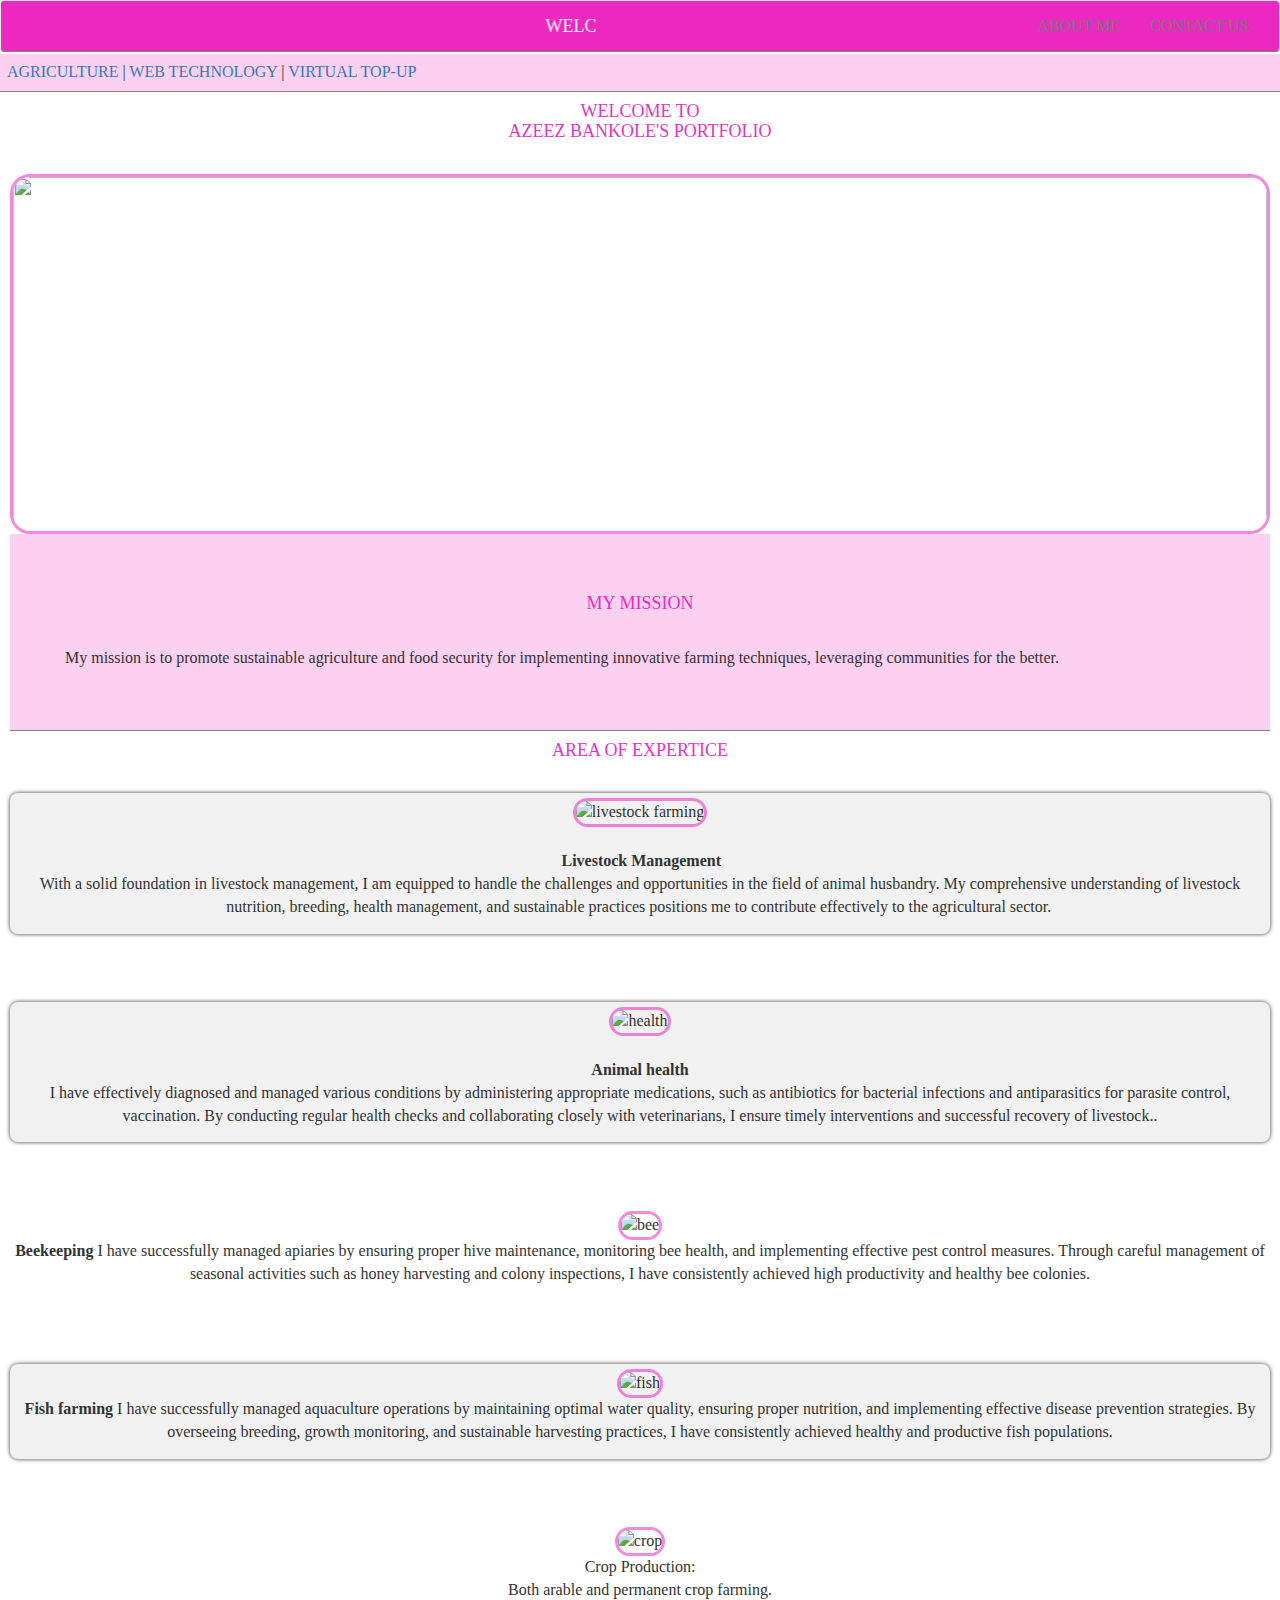
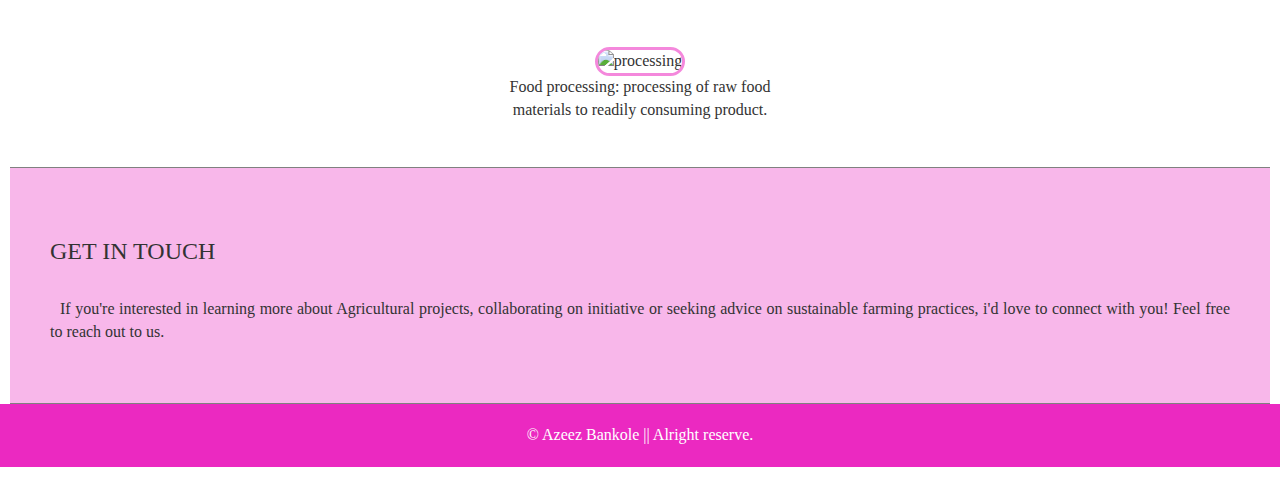
==== index.html @ cc264276 "Update index.html" ====
<!DOCTYPE html>
<html lang="en">
<head>
    <meta charset="UTF-8">
    <meta name="viewport" content="width=device-width, initial-scale=1.0">
    <title>portfolio</title>
    <link rel="stylesheet" href="https://maxcdn.bootstrapcdn.com/bootstrap/3.4.1/css/bootstrap.min.css">
<script src="https://ajax.googleapis.com/ajax/libs/jquery/3.7.1/jquery.min.js"></script>
<script src="https://maxcdn.bootstrapcdn.com/bootstrap/3.4.1/js/bootstrap.min.js"></script>
<link href="portfolio.css" rel="stylesheet">
    <script src="portfolio.js" defer></script>
</head>
<body>
        <nav class="navbar navbar-default">
            <div class="container-fluid">
            <div class="navbar-heading">
                <button type="button" class="navbar-toggle" data-toggle="collapse" data-target="#myid">
                    <span class="icon-bar"></span>
                    <span class="icon-bar"></span>
                    <span class="icon-bar"></span>
                </button>
                <a href="#" class="navbar-brand"><marquee>WELCOME TO MY PORTFOLIO WEBSITE WE RECOGNIZE YOUR VISIT</marquee></a>
            </div>
            <div class="collapse navbar-collapse" id="myid">
                <ul class="nav navbar-nav navbar-right">
                    <li><a href="https://azeezbank.github.io/portfolio/nav.html">ABOUT ME</a></li>
                    <!-- <li><a href="#">HOMEPAGE</a> </li>
                    <li><a href="Contact.html"> CONTACT US</a> </li>
                    <li> <a href="#"> SERVICES</a> </li>
                    <li> <a href="#"> TESTMONIA</a> </li> -->
                    <li><a href="Contact.html"> CONTACT US</a> </li>
                </ul>
            </div>
            </div>
        </nav>
        <nav>
            <ul class="me">
                <a href="./index.html">AGRICULTURE</a> |
                <a href="portfolioweb.html">WEB TECHNOLOGY</a> |
                <a href="portfoliovtu.html">VIRTUAL TOP-UP</a>
            </ul>
        </nav>
        <main>
           <!--<section class="homepage" id="Agriculture">-->
                <h4>WELCOME TO <br> AZEEZ BANKOLE'S PORTFOLIO</h4> <br>
         <div class="rotating">
             <img id="rotate" src="https://tunstelecom.com.ng/wp-content/uploads/2024/06/images-5.jpeg" />
         </div>
            <!--</section>-->
            <!--mission-->
            <section class="mission">
                <h4>MY MISSION</h4> <br>
                <p class="just">My mission  is to promote sustainable agriculture and food security for implementing innovative farming
                    techniques, leveraging communities for the better.
                </p>
            </section>
            <section>
                <h4>AREA OF EXPERTICE</h4> <br>

                <div class="image">
                <p> <img src="https://www.nvri.gov.ng/storage/image/page/1603056297-lid.jpg" style="width: 95%" alt="livestock farming"> <br> <br>
                <span style="margin:0 2.5px"> <b>Livestock Management</b><br> With a solid foundation in livestock management, I am equipped to handle the challenges and opportunities in the 
                    field of animal husbandry. My comprehensive understanding of livestock nutrition, breeding, health management, and sustainable 
                    practices positions me to contribute effectively to the agricultural sector.</span></p>
                </div>
                
                <br> <br> <br>
                <div class="image">
                 <p> <img src="https://www.tbsnews.net/sites/default/files/styles/very_big_3/public/images/2020/11/10/10-plastic-capsule-bottle-mockup_0.jpg" style="width:95%" alt="health"> <br> <br>
                <b>Animal health</b><br>
                 I have effectively diagnosed and managed various conditions by administering appropriate medications, such as antibiotics for bacterial infections 
                     and antiparasitics for parasite control, vaccination. By conducting regular health checks and collaborating closely with veterinarians, I ensure timely interventions and successful recovery of 
                     livestock.. </p> 
                </div>
                
                     <br> <br> <br>
                    <div class"image">
                <p> <img src="https://school.ceres.org.au/wp-content/uploads/2023/11/Backyard-Beekeeping-Basics_800x600-700x525.jpg" style="width: 95%" alt="bee"> <br>
                <b> Beekeeping</b> I have successfully managed apiaries by ensuring proper hive maintenance, monitoring bee health, and implementing effective pest control
                    measures. Through careful management of seasonal activities such as honey harvesting and colony inspections, I have consistently achieved high 
                    productivity and healthy bee colonies. </p> 
                    </div>
                
                <br> <br> <br>
                <div class="image">
                <p><img src="https://guardian.ng/wp-content/uploads/2019/05/06tvAfrican-catfish-974x549.jpg" style="width: 95%" alt="fish"> <br>
                <b>Fish farming</b> I have successfully managed aquaculture operations by maintaining optimal water quality, ensuring proper nutrition, and implementing 
                    effective disease prevention strategies. By overseeing breeding, growth monitoring, and sustainable harvesting practices, I have consistently 
                    achieved healthy and productive fish populations. </p>
                </div>
                
                <br> <br> <br>
                <img src="https://global.ariseplay.com/amg/www.thisdaylive.com/uploads/Agricultural.jpg" alt="crop" width="60%"> <br>
                <span>Crop Production:</span> <br>
                <span class="span">Both arable and permanent crop farming. </span> <br> <br> <br>
                <img src="https://www.credihealth.com/media/9j7t6i6bzdc8ihtzfco2cxbsdys2/front-view-assortment-vegetables-pickled-clear-glass-jars" alt="processing" width="60%"> <br>
                <span>Food processing: processing of raw food</span> <br>
                <span class="span">materials to readily consuming product.</span> <br> <br> <br>
            </section>
            <section class="intouch">
                <h3>GET IN TOUCH</h3> <br>
                <p class="just"> If you're interested in learning more about Agricultural projects, collaborating on initiative or seeking advice on sustainable farming practices, i'd love to connect with you! 
                    Feel free to reach out to us.
                </p>
            </section>
        </main>
           <foter>
                <p style="background-color: rgba(233, 18, 186, 0.9); color: white; padding: 20px; text-align: center" >© Azeez Bankole || Alright reserve.</p>
           </foter>
</body>
</html>
---- portfolio.css ----
.navbar {background-color: rgba(233, 18, 186, 0.9); border-bottom: 1px solid grey;}
marquee {color:#ffffff}
nav {background-color: rgba(233, 18, 186, 0.2);}
.me {margin-top: -18px; padding: 7px; border-bottom: 1px solid grey;}
main {margin: 0 10px; text-align: center}
.homepage {padding: 60px 40px; background-color: rgba(233, 18, 186, 0.2);}
.mission {background-color: rgba(233, 18, 186, 0.2); padding: 50px 45px;}
body {font-family: Arial sans-serif; font-size: medium;}
img {border-radius: 20px; border: 3px solid rgba(233, 18, 186, 0.5) }
section {border-bottom: 1px solid grey;}
.image {position: relative; padding: 5px; width: 100%; border: rgba(233, 18, 186, 0.1); border-radius: 8px; background-color: #f1f1f1; box-shadow: 0px 0px 4px}
.image:hover {animation-name: image; animation-duration: 3s;}
span {width: 100%}
.intouch {background-color: rgba(233, 18, 186, 0.3); padding: 50px 40px; text-align: justify;}
@keyframes image { from {margin-left: 100%;} to {margin-left: 0%;}}
.homepages {padding: 60px 40px; background-color: rgba(233, 18, 186, 0.2); text-align: justify;}
.form {text-align: left;}
.just {text-align: justify;text-indent: 10px;}
.input {border-radius: 8px;}
.expert {background-color: rgba(233, 18, 186, 0.1); padding: 50px;}
.experts {border: 2px solid; border-radius: 3%; padding: 5px;  font-size:large;}
h4 {color:rgba(233, 18, 186, 0.9)}
.skills {padding: 50px 0px; margin: 0px -30px;}
.grids {display: grid; grid-template-columns: auto auto auto; gap: 1%;}
.grid1 {grid-column: 1; grid-row: 1;}
.grid5 {grid-column: 3; grid-row: 1/span 2;}
.grid2 {grid-row: 1; grid-column: 2;}
.grid3 {grid-row: 2; grid-column: 1;}
.grid4 {grid-column: 2; grid-row: 2;}
.grid {margin: 0px 15px;}

/* rotating image */
#rotate {width: 100%; height: 40vh}
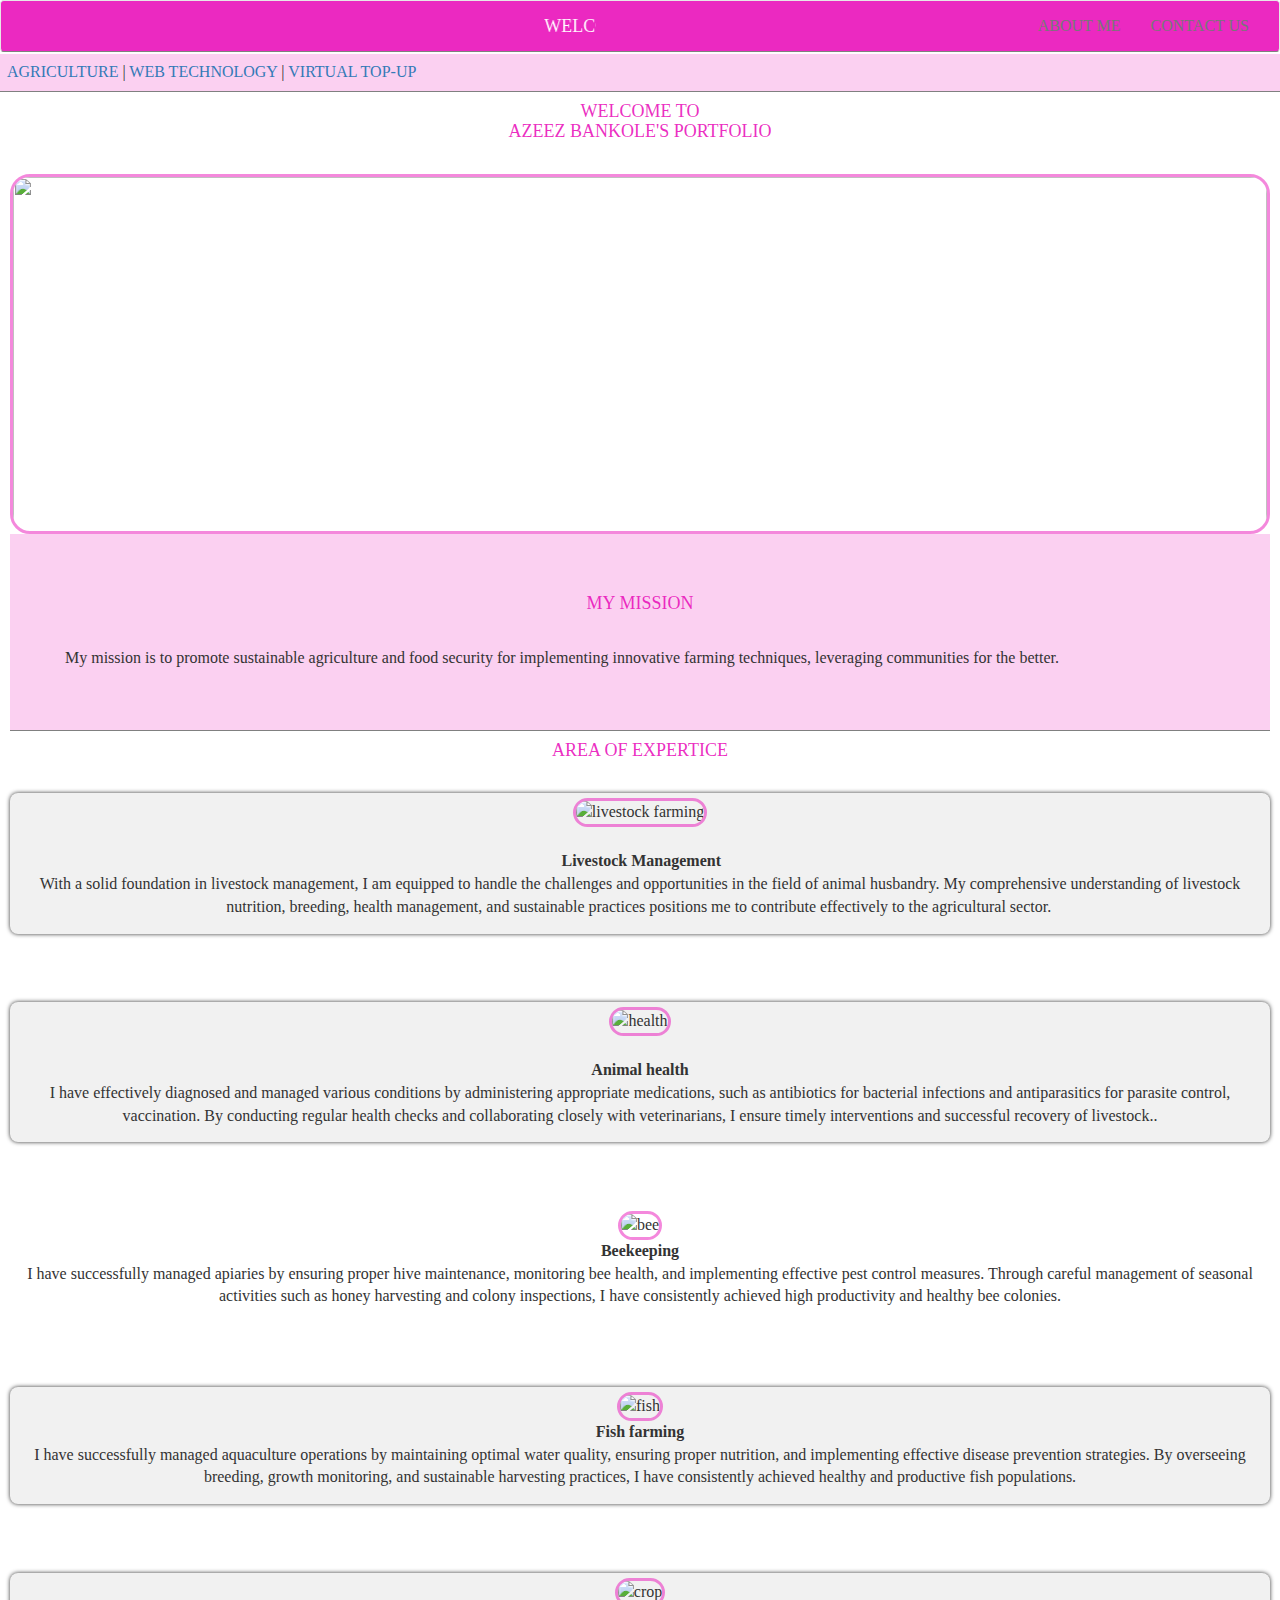
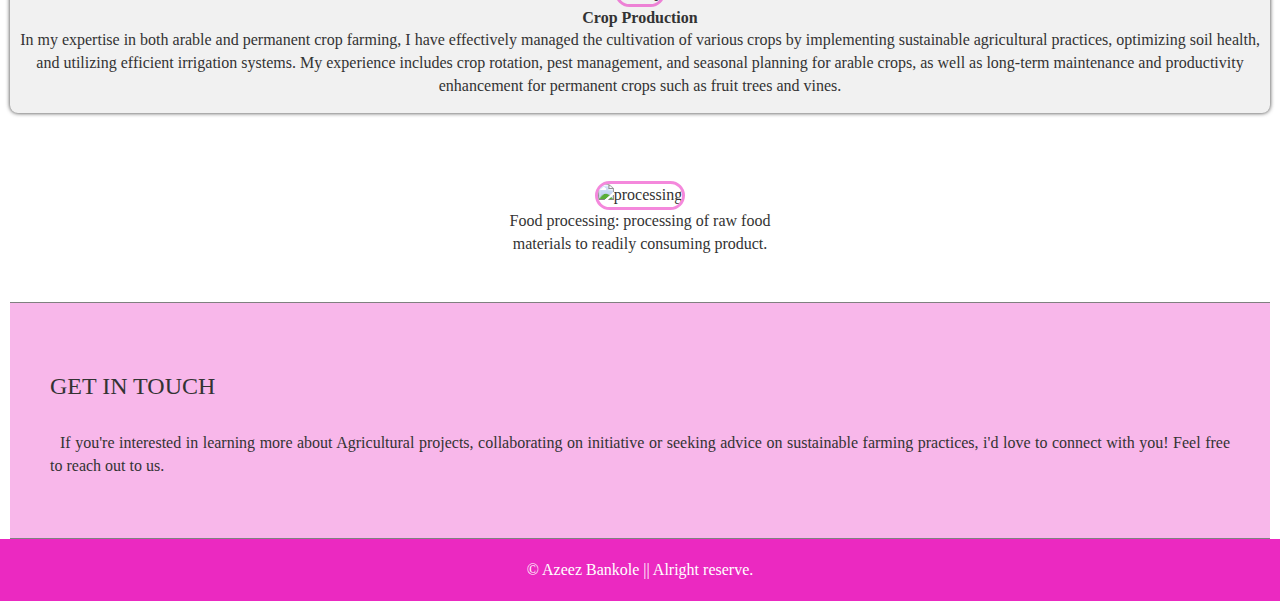
==== commit 46068679: "Update index.html" ====
--- a/index.html
+++ b/index.html
@@ -76,7 +76,7 @@
                      <br> <br> <br>
                     <div class"image">
                 <p> <img src="https://school.ceres.org.au/wp-content/uploads/2023/11/Backyard-Beekeeping-Basics_800x600-700x525.jpg" style="width: 95%" alt="bee"> <br>
-                <b> Beekeeping</b> I have successfully managed apiaries by ensuring proper hive maintenance, monitoring bee health, and implementing effective pest control
+                <b> Beekeeping</b> <br> I have successfully managed apiaries by ensuring proper hive maintenance, monitoring bee health, and implementing effective pest control
                     measures. Through careful management of seasonal activities such as honey harvesting and colony inspections, I have consistently achieved high 
                     productivity and healthy bee colonies. </p> 
                     </div>
@@ -84,15 +84,22 @@
                 <br> <br> <br>
                 <div class="image">
                 <p><img src="https://guardian.ng/wp-content/uploads/2019/05/06tvAfrican-catfish-974x549.jpg" style="width: 95%" alt="fish"> <br>
-                <b>Fish farming</b> I have successfully managed aquaculture operations by maintaining optimal water quality, ensuring proper nutrition, and implementing 
+                <b>Fish farming</b> <br> I have successfully managed aquaculture operations by maintaining optimal water quality, ensuring proper nutrition, and implementing 
                     effective disease prevention strategies. By overseeing breeding, growth monitoring, and sustainable harvesting practices, I have consistently 
                     achieved healthy and productive fish populations. </p>
                 </div>
                 
                 <br> <br> <br>
-                <img src="https://global.ariseplay.com/amg/www.thisdaylive.com/uploads/Agricultural.jpg" alt="crop" width="60%"> <br>
-                <span>Crop Production:</span> <br>
-                <span class="span">Both arable and permanent crop farming. </span> <br> <br> <br>
+                <div class="image">
+                <p> <img src="https://global.ariseplay.com/amg/www.thisdaylive.com/uploads/Agricultural.jpg" alt="crop" style="width: 95%"> <br>
+                <b>Crop Production</b> <br>
+                In my expertise in both arable and permanent crop farming, I have effectively managed the cultivation of various crops by implementing sustainable 
+                    agricultural practices, optimizing soil health, and utilizing efficient irrigation systems. My experience includes crop rotation, 
+                    pest management, and seasonal planning for arable crops, as well as long-term maintenance and productivity enhancement for permanent crops such as 
+                    fruit trees and vines. </p> 
+                </div>
+                
+                <br> <br> <br>
                 <img src="https://www.credihealth.com/media/9j7t6i6bzdc8ihtzfco2cxbsdys2/front-view-assortment-vegetables-pickled-clear-glass-jars" alt="processing" width="60%"> <br>
                 <span>Food processing: processing of raw food</span> <br>
                 <span class="span">materials to readily consuming product.</span> <br> <br> <br>
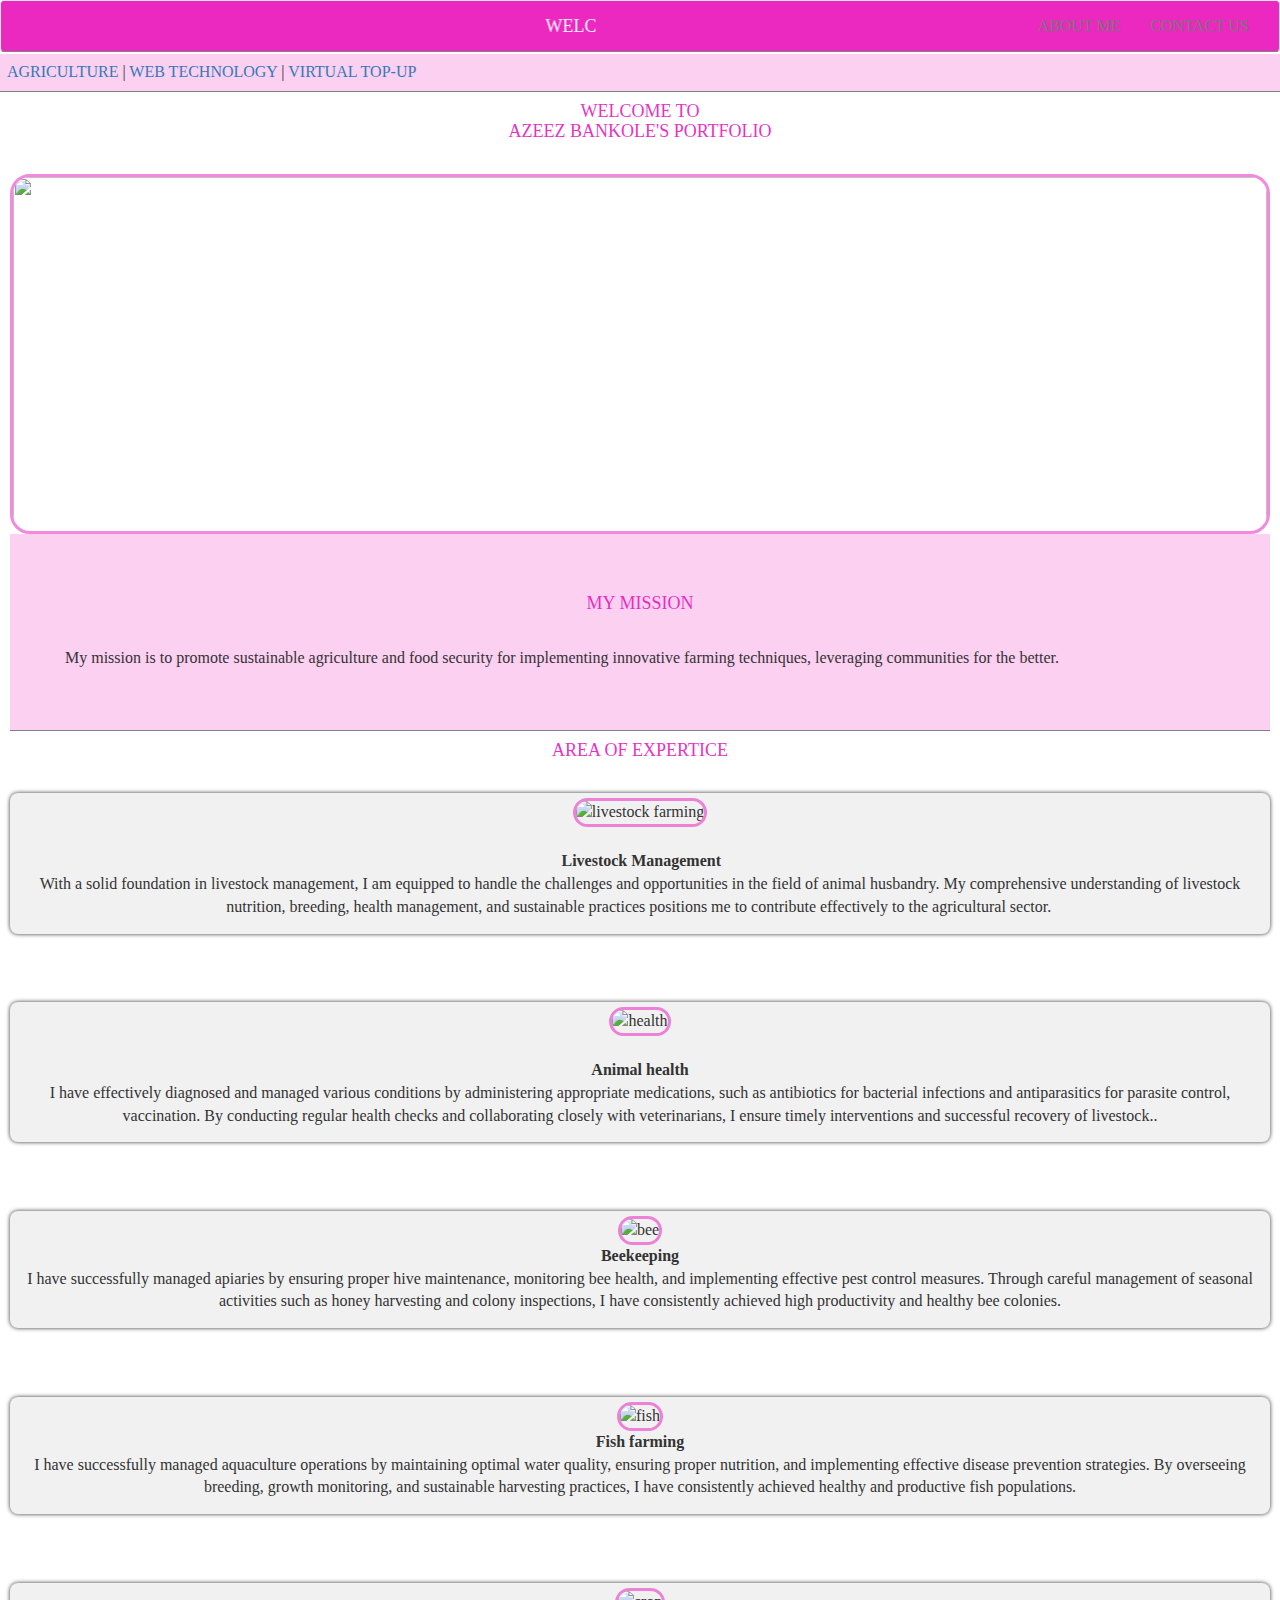
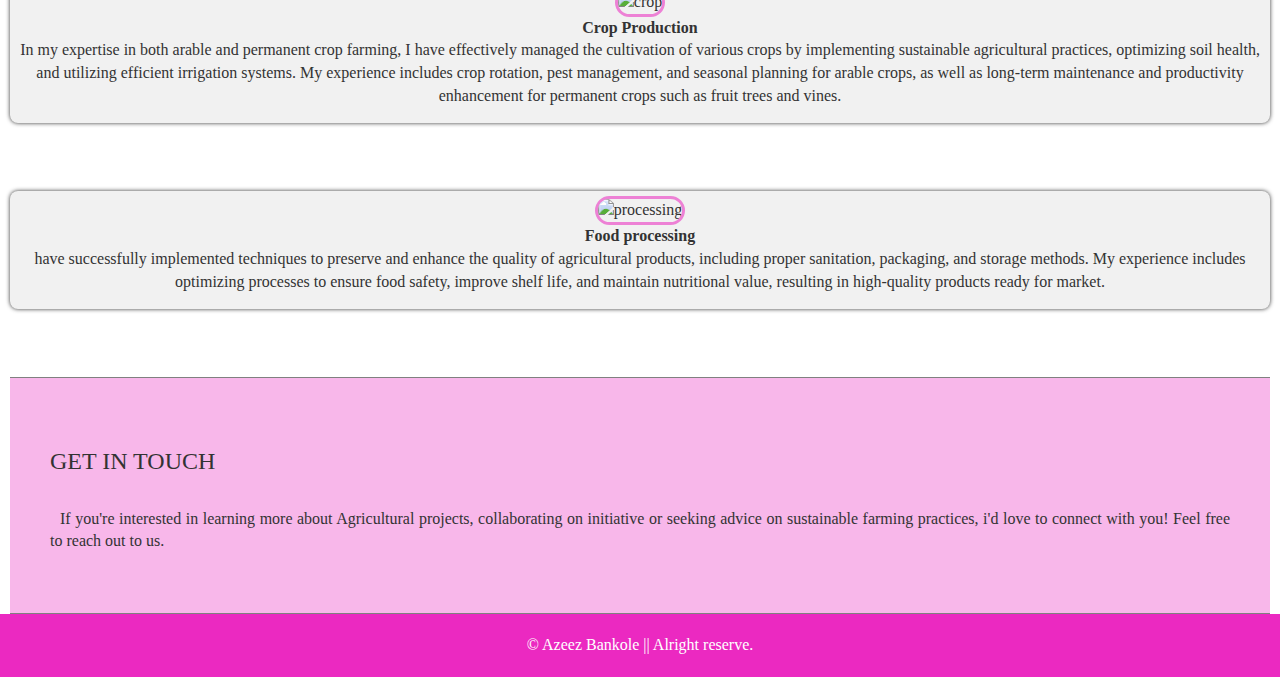
==== commit 751494cb: "Update index.html" ====
--- a/index.html
+++ b/index.html
@@ -74,7 +74,7 @@
                 </div>
                 
                      <br> <br> <br>
-                    <div class"image">
+                    <div class="image">
                 <p> <img src="https://school.ceres.org.au/wp-content/uploads/2023/11/Backyard-Beekeeping-Basics_800x600-700x525.jpg" style="width: 95%" alt="bee"> <br>
                 <b> Beekeeping</b> <br> I have successfully managed apiaries by ensuring proper hive maintenance, monitoring bee health, and implementing effective pest control
                     measures. Through careful management of seasonal activities such as honey harvesting and colony inspections, I have consistently achieved high 
@@ -100,9 +100,13 @@
                 </div>
                 
                 <br> <br> <br>
-                <img src="https://www.credihealth.com/media/9j7t6i6bzdc8ihtzfco2cxbsdys2/front-view-assortment-vegetables-pickled-clear-glass-jars" alt="processing" width="60%"> <br>
-                <span>Food processing: processing of raw food</span> <br>
-                <span class="span">materials to readily consuming product.</span> <br> <br> <br>
+                <div class="image">
+                <p> <img src="https://www.credihealth.com/media/9j7t6i6bzdc8ihtzfco2cxbsdys2/front-view-assortment-vegetables-pickled-clear-glass-jars" alt="processing" style="width: 60%"> <br>
+                <b>Food processing</b> <br> have successfully implemented techniques to preserve and enhance the quality of agricultural products, including proper sanitation, 
+                    packaging, and storage methods. My experience includes optimizing processes to ensure food safety, improve shelf life, and maintain nutritional value, resulting in 
+                    high-quality products ready for market. </p>
+                </div> 
+                <br> <br> <br>
             </section>
             <section class="intouch">
                 <h3>GET IN TOUCH</h3> <br>
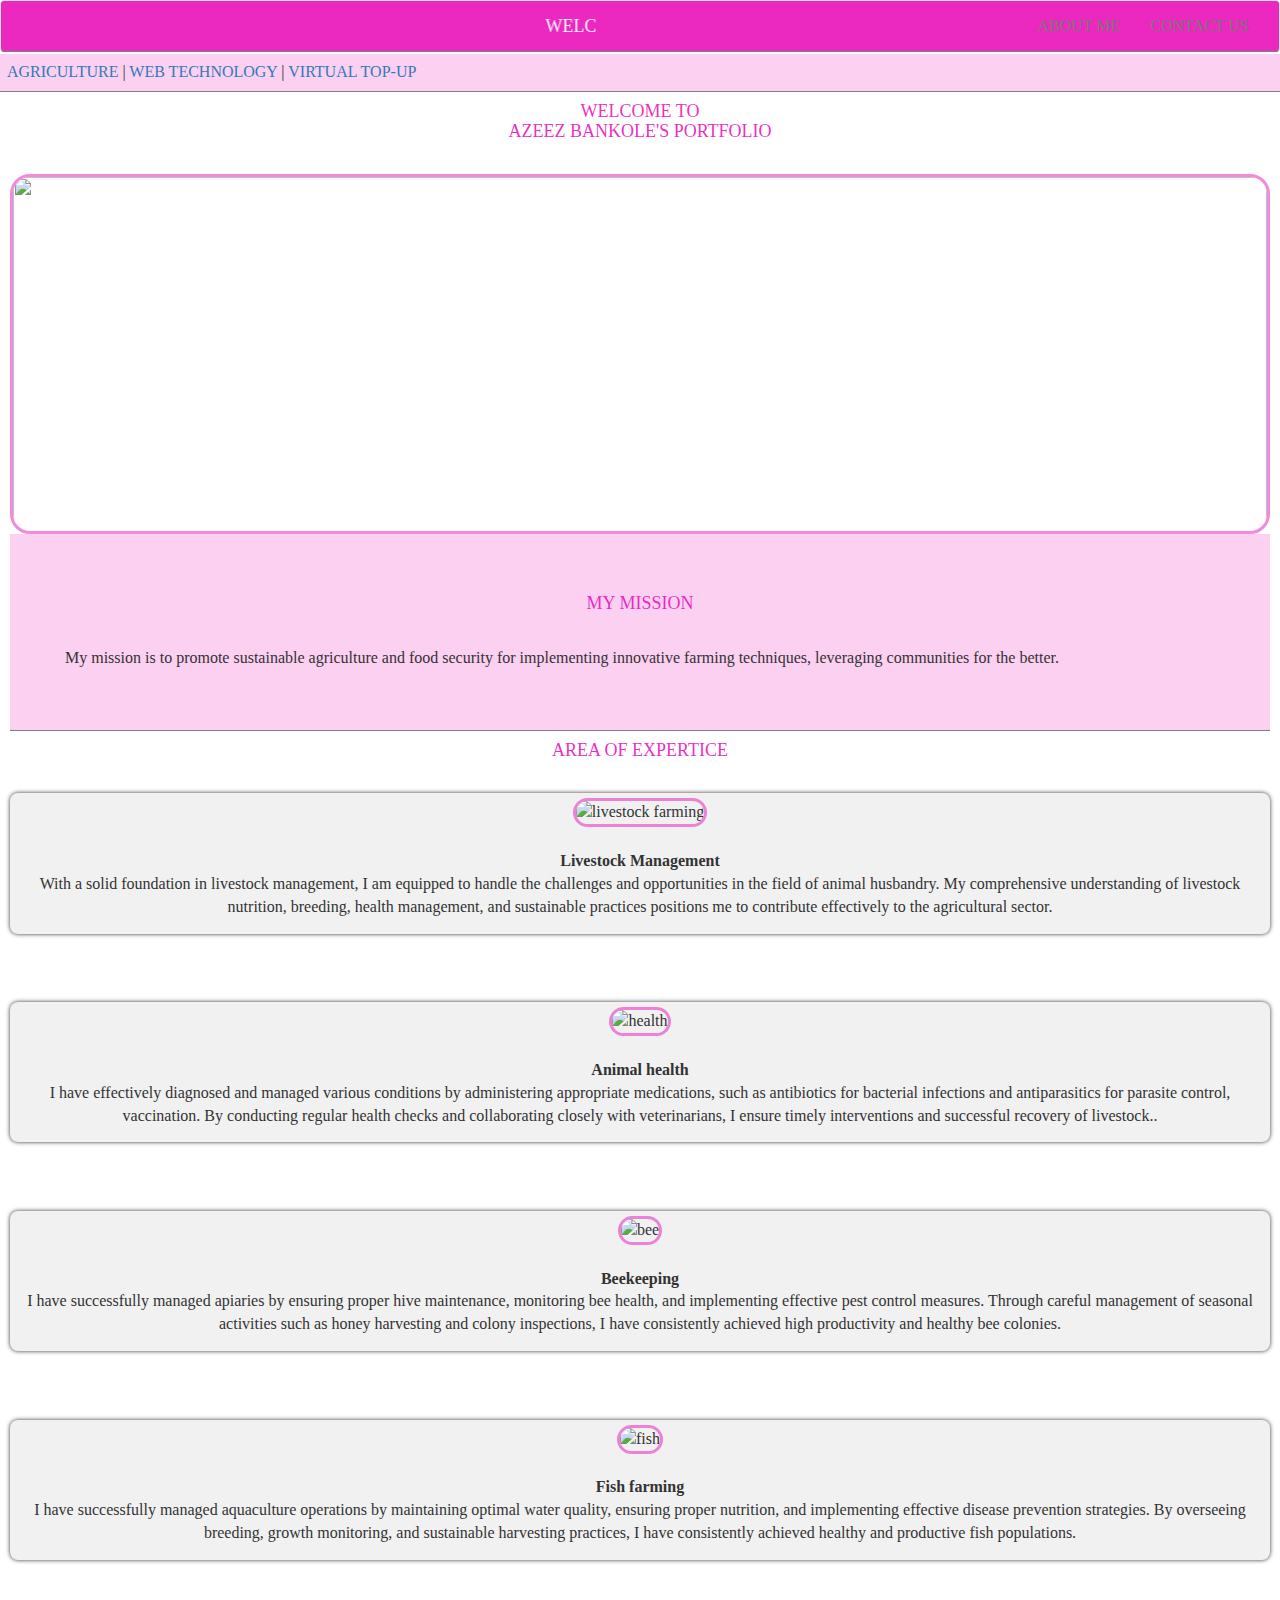
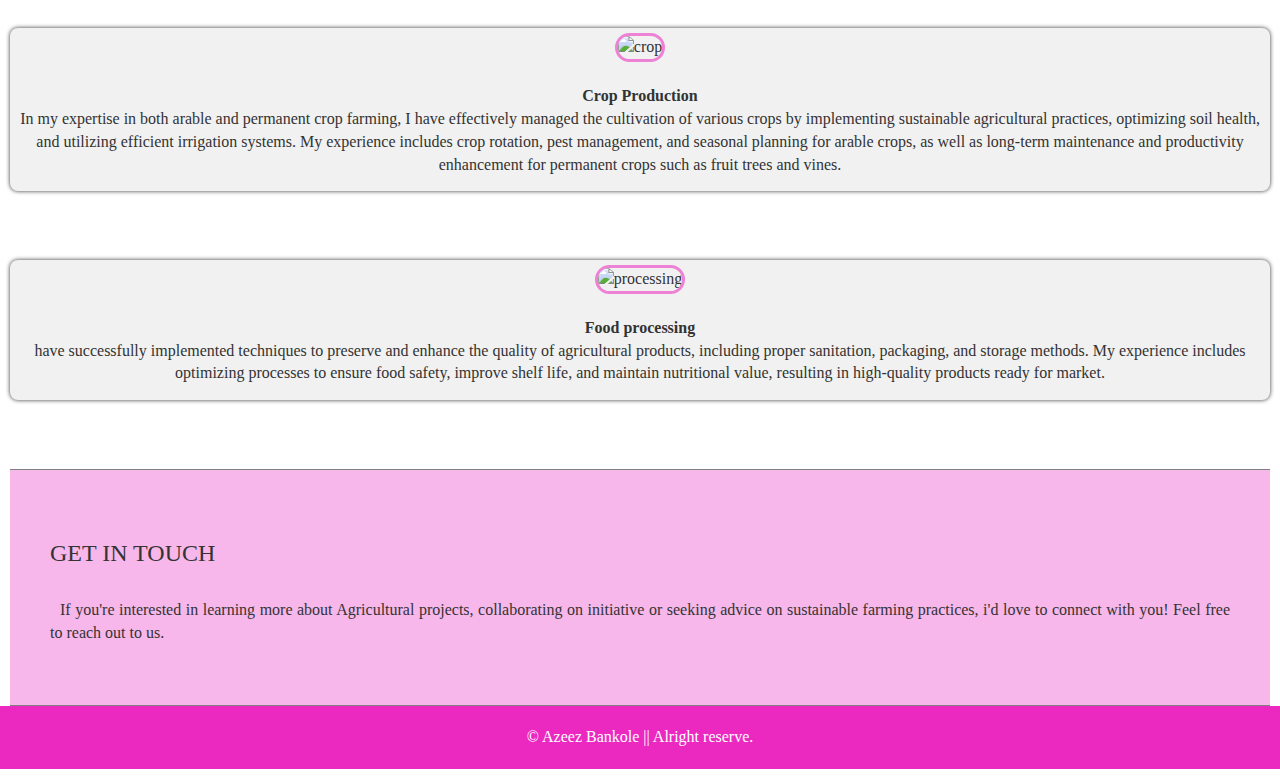
==== commit 17ec8921: "Update index.html" ====
--- a/index.html
+++ b/index.html
@@ -59,7 +59,7 @@
 
                 <div class="image">
                 <p> <img src="https://www.nvri.gov.ng/storage/image/page/1603056297-lid.jpg" style="width: 95%" alt="livestock farming"> <br> <br>
-                <span style="margin:0 2.5px"> <b>Livestock Management</b><br> With a solid foundation in livestock management, I am equipped to handle the challenges and opportunities in the 
+                 <b>Livestock Management</b><br> With a solid foundation in livestock management, I am equipped to handle the challenges and opportunities in the 
                     field of animal husbandry. My comprehensive understanding of livestock nutrition, breeding, health management, and sustainable 
                     practices positions me to contribute effectively to the agricultural sector.</span></p>
                 </div>
@@ -75,7 +75,7 @@
                 
                      <br> <br> <br>
                     <div class="image">
-                <p> <img src="https://school.ceres.org.au/wp-content/uploads/2023/11/Backyard-Beekeeping-Basics_800x600-700x525.jpg" style="width: 95%" alt="bee"> <br>
+                <p> <img src="https://school.ceres.org.au/wp-content/uploads/2023/11/Backyard-Beekeeping-Basics_800x600-700x525.jpg" style="width: 95%" alt="bee"> <br> <br>
                 <b> Beekeeping</b> <br> I have successfully managed apiaries by ensuring proper hive maintenance, monitoring bee health, and implementing effective pest control
                     measures. Through careful management of seasonal activities such as honey harvesting and colony inspections, I have consistently achieved high 
                     productivity and healthy bee colonies. </p> 
@@ -83,7 +83,7 @@
                 
                 <br> <br> <br>
                 <div class="image">
-                <p><img src="https://guardian.ng/wp-content/uploads/2019/05/06tvAfrican-catfish-974x549.jpg" style="width: 95%" alt="fish"> <br>
+                <p><img src="https://guardian.ng/wp-content/uploads/2019/05/06tvAfrican-catfish-974x549.jpg" style="width: 95%" alt="fish"> <br> <br>
                 <b>Fish farming</b> <br> I have successfully managed aquaculture operations by maintaining optimal water quality, ensuring proper nutrition, and implementing 
                     effective disease prevention strategies. By overseeing breeding, growth monitoring, and sustainable harvesting practices, I have consistently 
                     achieved healthy and productive fish populations. </p>
@@ -91,7 +91,7 @@
                 
                 <br> <br> <br>
                 <div class="image">
-                <p> <img src="https://global.ariseplay.com/amg/www.thisdaylive.com/uploads/Agricultural.jpg" alt="crop" style="width: 95%"> <br>
+                <p> <img src="https://global.ariseplay.com/amg/www.thisdaylive.com/uploads/Agricultural.jpg" alt="crop" style="width: 95%"> <br> <br>
                 <b>Crop Production</b> <br>
                 In my expertise in both arable and permanent crop farming, I have effectively managed the cultivation of various crops by implementing sustainable 
                     agricultural practices, optimizing soil health, and utilizing efficient irrigation systems. My experience includes crop rotation, 
@@ -101,7 +101,7 @@
                 
                 <br> <br> <br>
                 <div class="image">
-                <p> <img src="https://www.credihealth.com/media/9j7t6i6bzdc8ihtzfco2cxbsdys2/front-view-assortment-vegetables-pickled-clear-glass-jars" alt="processing" style="width: 60%"> <br>
+                <p> <img src="https://www.credihealth.com/media/9j7t6i6bzdc8ihtzfco2cxbsdys2/front-view-assortment-vegetables-pickled-clear-glass-jars" alt="processing" style="width: 95%"> <br> <br>
                 <b>Food processing</b> <br> have successfully implemented techniques to preserve and enhance the quality of agricultural products, including proper sanitation, 
                     packaging, and storage methods. My experience includes optimizing processes to ensure food safety, improve shelf life, and maintain nutritional value, resulting in 
                     high-quality products ready for market. </p>
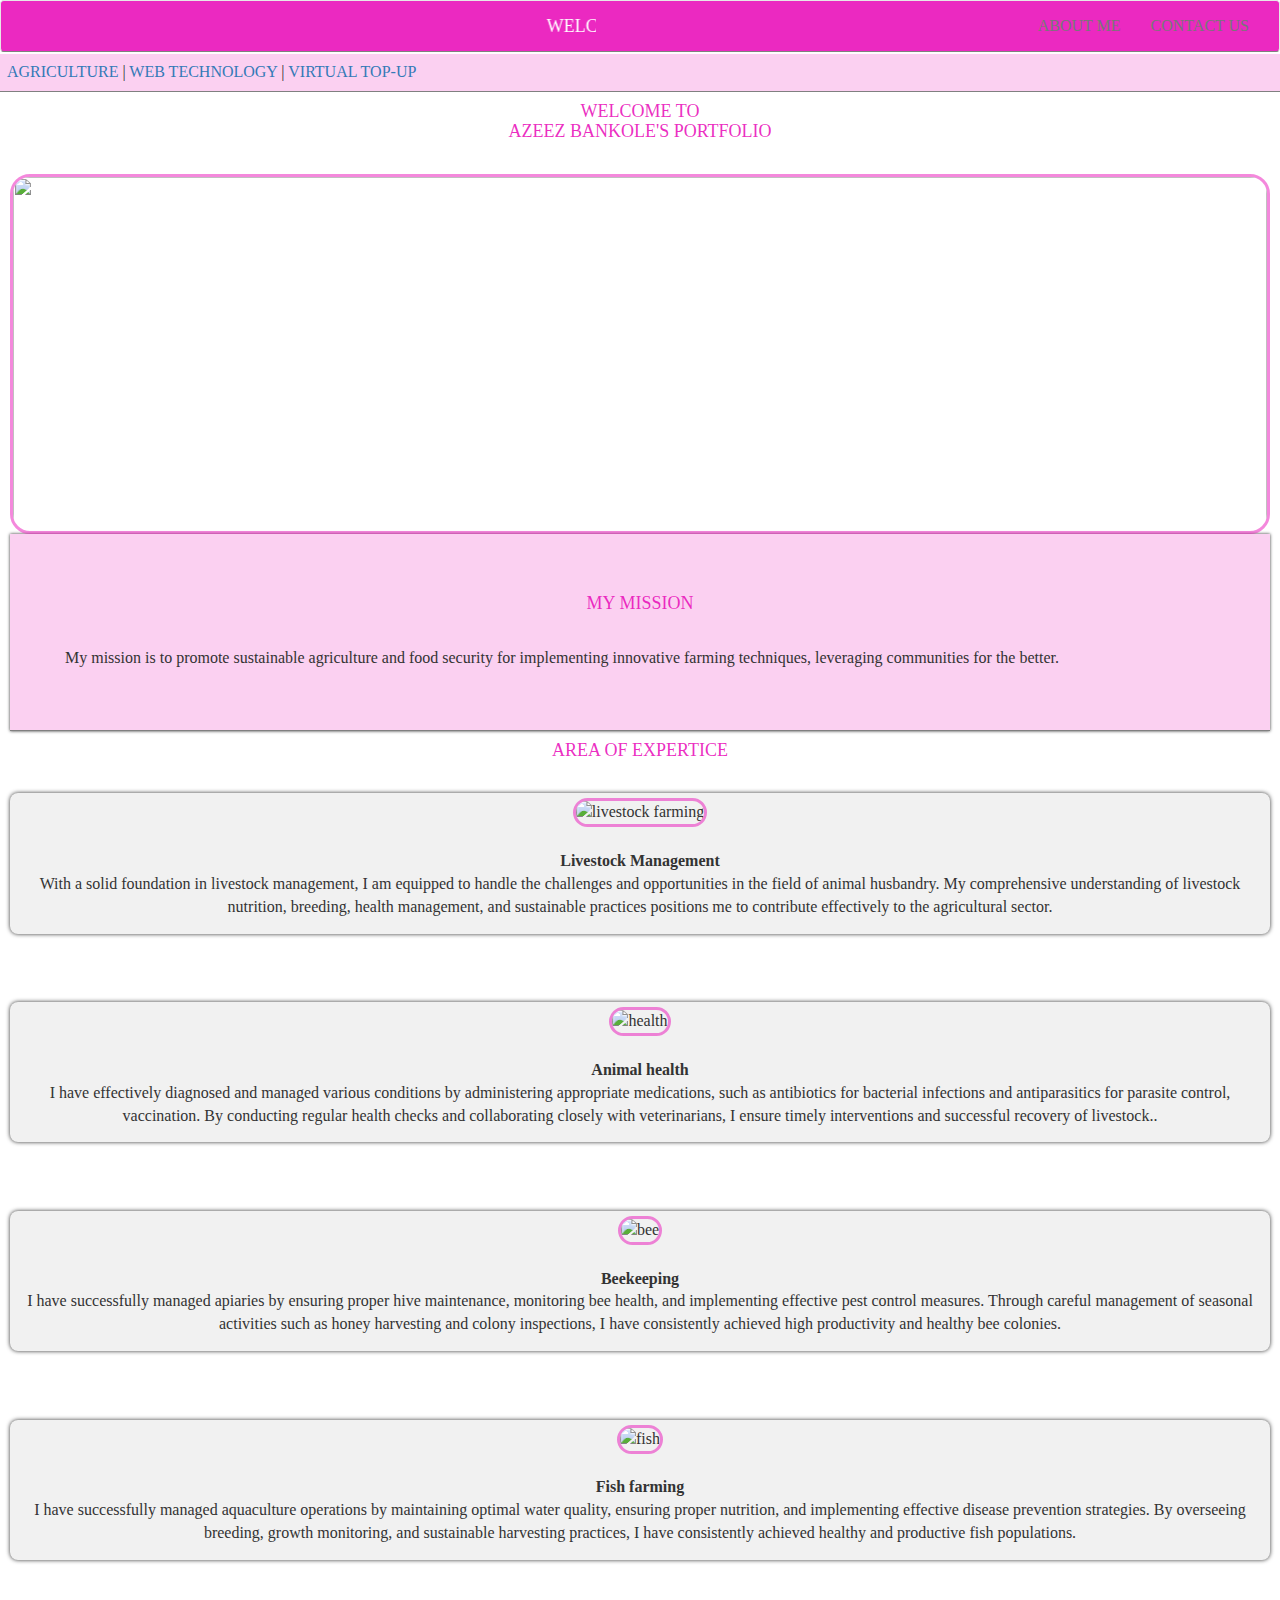
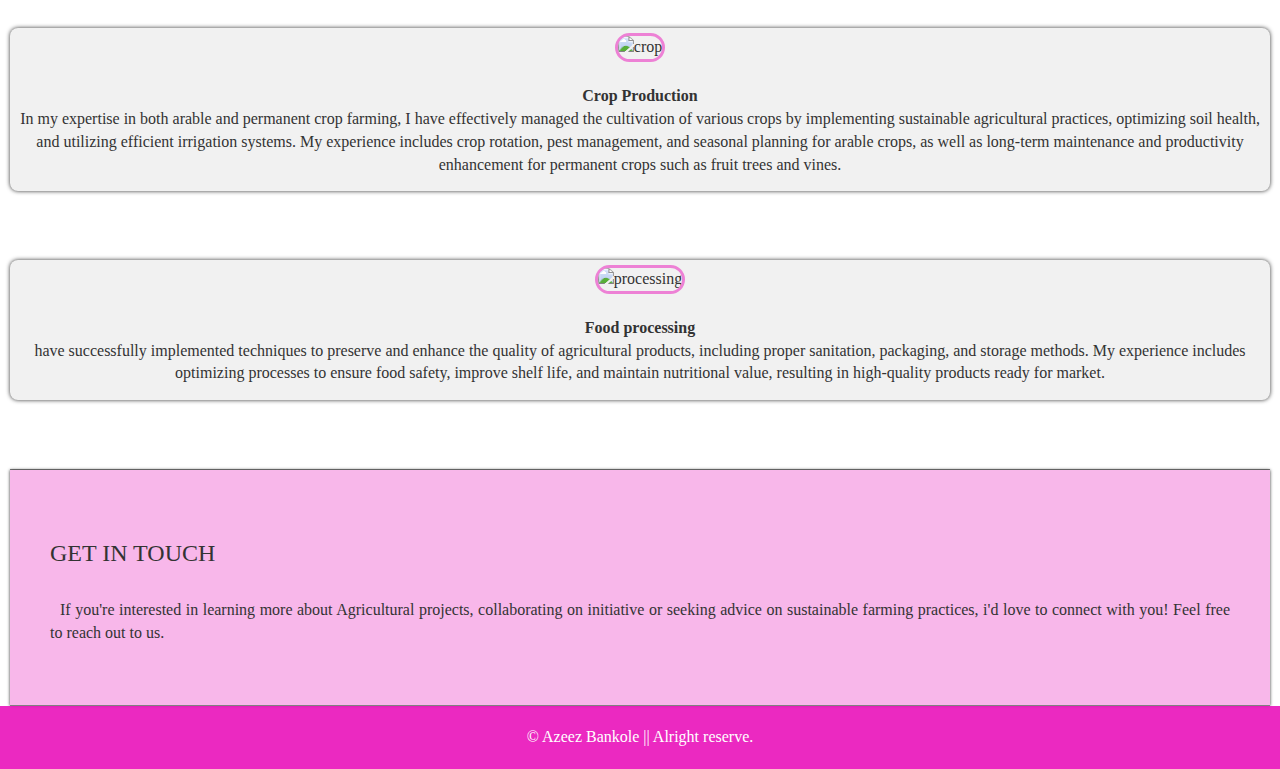
==== commit 9a5aeddd: "Update index.html" ====
--- a/index.html
+++ b/index.html
@@ -116,7 +116,7 @@
             </section>
         </main>
            <foter>
-                <p style="background-color: rgba(233, 18, 186, 0.9); color: white; padding: 20px; text-align: center" >© Azeez Bankole || Alright reserve.</p>
+                <p style="background-color: rgba(233, 18, 186, 0.9); color: white; padding: 20px; text-align: center; margin-bottom: -30px" >© Azeez Bankole || Alright reserve.</p>
            </foter>
 </body>
 </html>
--- a/portfolio.css
+++ b/portfolio.css
@@ -4,14 +4,14 @@
 .me {margin-top: -18px; padding: 7px; border-bottom: 1px solid grey;}
 main {margin: 0 10px; text-align: center}
 .homepage {padding: 60px 40px; background-color: rgba(233, 18, 186, 0.2);}
-.mission {background-color: rgba(233, 18, 186, 0.2); padding: 50px 45px;}
+.mission {background-color: rgba(233, 18, 186, 0.2); padding: 50px 45px; box-shadow: 0px 0px 3px}
 body {font-family: Arial sans-serif; font-size: medium;}
 img {border-radius: 20px; border: 3px solid rgba(233, 18, 186, 0.5) }
 section {border-bottom: 1px solid grey;}
 .image {position: relative; padding: 5px; width: 100%; border: rgba(233, 18, 186, 0.1); border-radius: 8px; background-color: #f1f1f1; box-shadow: 0px 0px 4px}
 .image:hover {animation-name: image; animation-duration: 3s;}
 span {width: 100%}
-.intouch {background-color: rgba(233, 18, 186, 0.3); padding: 50px 40px; text-align: justify;}
+.intouch {background-color: rgba(233, 18, 186, 0.3); padding: 50px 40px; text-align: justify; box-shadow: 0px 0px 3px}
 @keyframes image { from {margin-left: 100%;} to {margin-left: 0%;}}
 .homepages {padding: 60px 40px; background-color: rgba(233, 18, 186, 0.2); text-align: justify;}
 .form {text-align: left;}
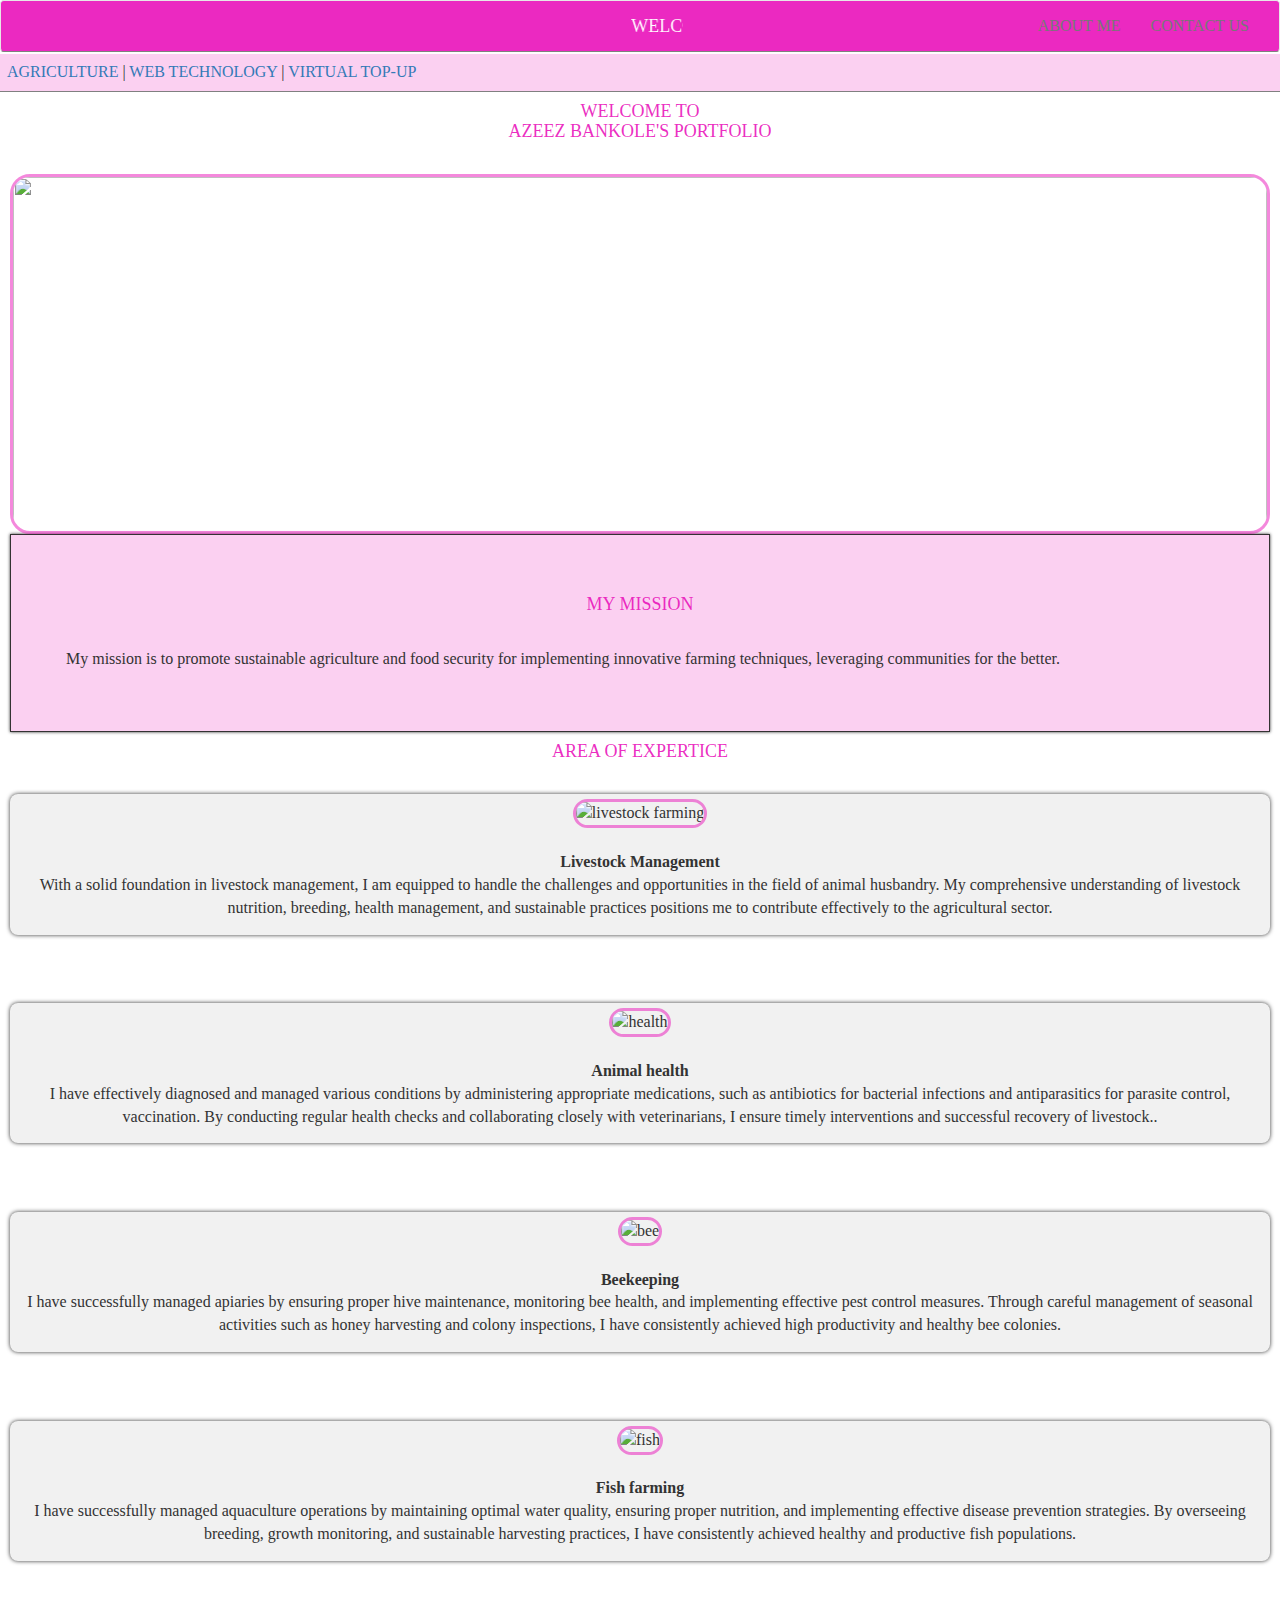
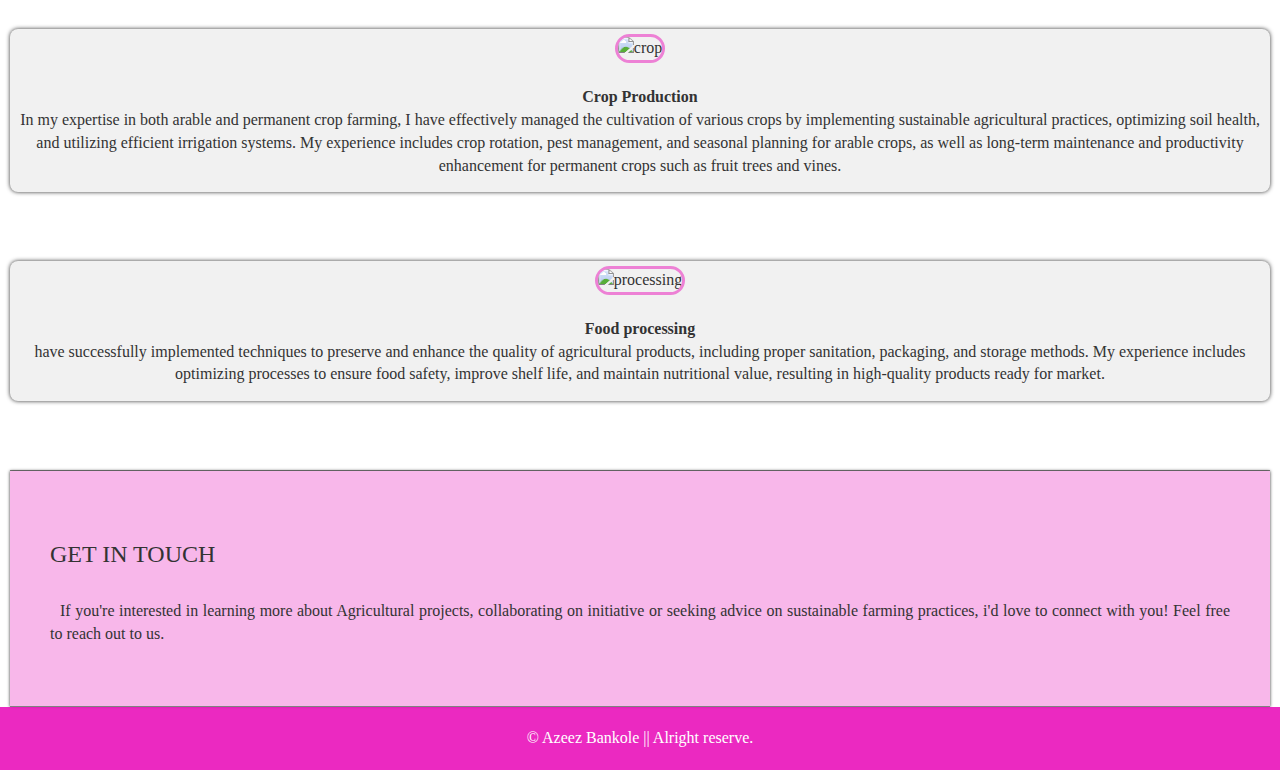
==== commit 540e08d9: "Update index.html" ====
--- a/index.html
+++ b/index.html
@@ -19,7 +19,7 @@
                     <span class="icon-bar"></span>
                     <span class="icon-bar"></span>
                 </button>
-                <a href="#" class="navbar-brand"><marquee>WELCOME TO MY PORTFOLIO WEBSITE WE RECOGNIZE YOUR VISIT</marquee></a>
+                <a href="#" class="navbar-brand"><marquee>WELCOME TO MY AGRICULTURAL PORTFOLIO PAGE I RECOGNIZE YOUR VISIT</marquee></a>
             </div>
             <div class="collapse navbar-collapse" id="myid">
                 <ul class="nav navbar-nav navbar-right">
--- a/portfolio.css
+++ b/portfolio.css
@@ -4,7 +4,7 @@
 .me {margin-top: -18px; padding: 7px; border-bottom: 1px solid grey;}
 main {margin: 0 10px; text-align: center}
 .homepage {padding: 60px 40px; background-color: rgba(233, 18, 186, 0.2);}
-.mission {background-color: rgba(233, 18, 186, 0.2); padding: 50px 45px; box-shadow: 0px 0px 3px}
+.mission {background-color: rgba(233, 18, 186, 0.2); padding: 50px 45px; border: 1px solid; box-shadow: 0px 0px 3px}
 body {font-family: Arial sans-serif; font-size: medium;}
 img {border-radius: 20px; border: 3px solid rgba(233, 18, 186, 0.5) }
 section {border-bottom: 1px solid grey;}
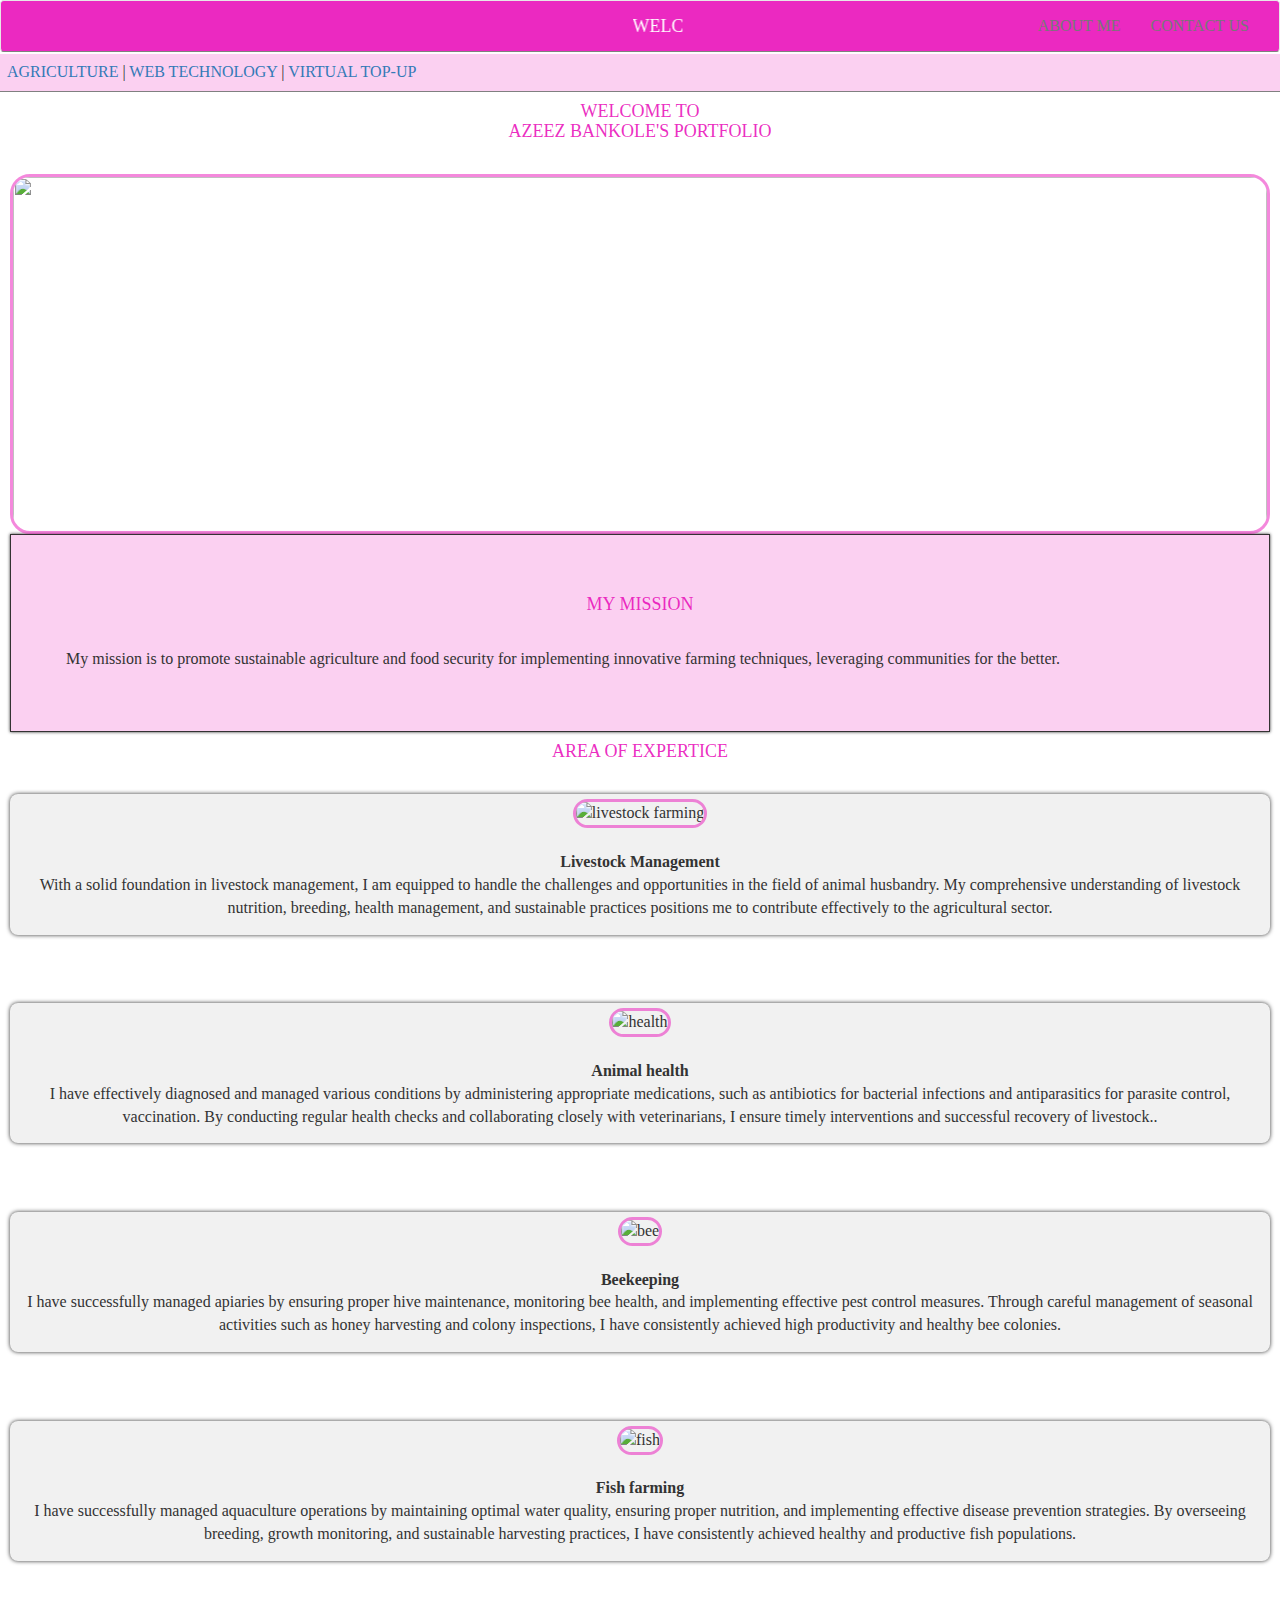
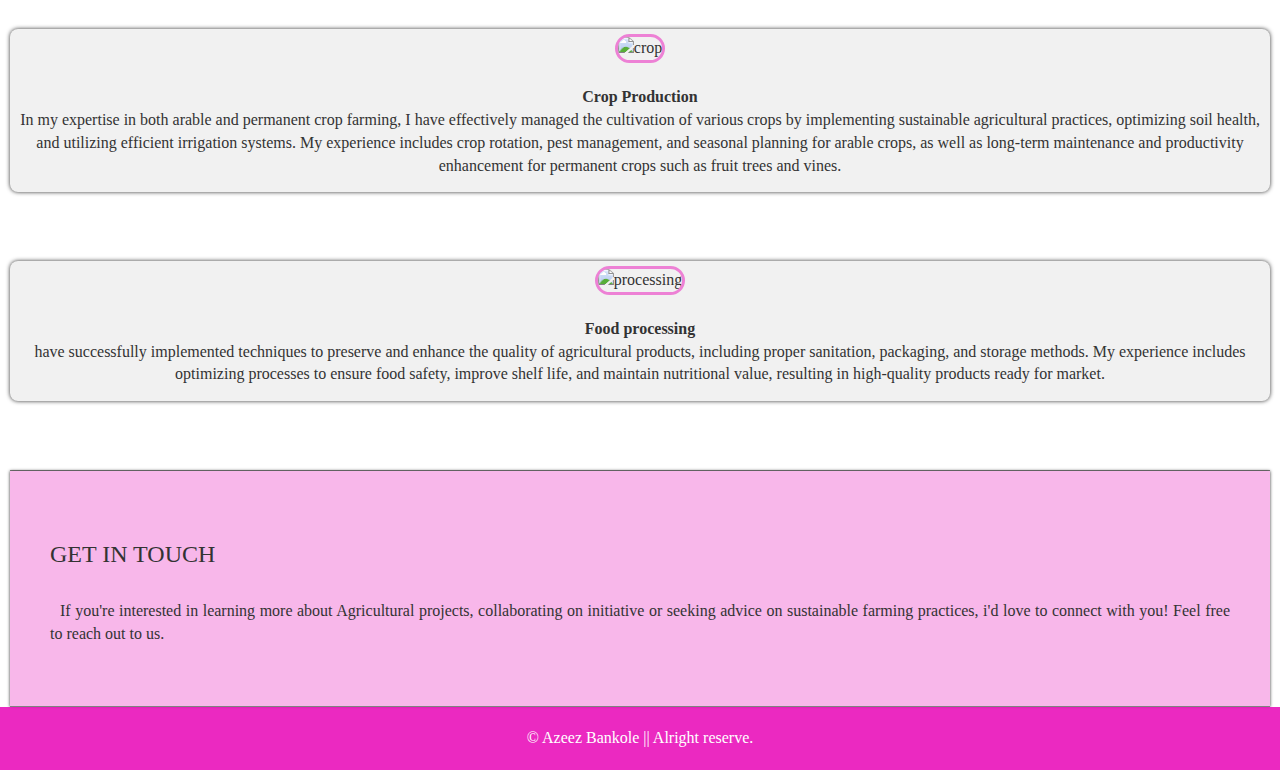
==== commit d2d67f2f: "Update index.html" ====
--- a/index.html
+++ b/index.html
@@ -75,7 +75,7 @@
                 
                      <br> <br> <br>
                     <div class="image">
-                <p> <img src="https://school.ceres.org.au/wp-content/uploads/2023/11/Backyard-Beekeeping-Basics_800x600-700x525.jpg" style="width: 95%" alt="bee"> <br> <br>
+                <p> <img src="https://tunstelecom.com.ng/wp-content/uploads/2023/12/IMG_20221231_115736_773_transcpr-scaled.jpg" style="width: 95%" alt="bee"> <br> <br>
                 <b> Beekeeping</b> <br> I have successfully managed apiaries by ensuring proper hive maintenance, monitoring bee health, and implementing effective pest control
                     measures. Through careful management of seasonal activities such as honey harvesting and colony inspections, I have consistently achieved high 
                     productivity and healthy bee colonies. </p> 
--- a/portfolio.css
+++ b/portfolio.css
@@ -9,7 +9,7 @@
 img {border-radius: 20px; border: 3px solid rgba(233, 18, 186, 0.5) }
 section {border-bottom: 1px solid grey;}
 .image {position: relative; padding: 5px; width: 100%; border: rgba(233, 18, 186, 0.1); border-radius: 8px; background-color: #f1f1f1; box-shadow: 0px 0px 4px}
-.image:hover {animation-name: image; animation-duration: 3s;}
+.image:hover {animation-name: image; animation-duration: 3s; animation-timing-function: ease-in}
 span {width: 100%}
 .intouch {background-color: rgba(233, 18, 186, 0.3); padding: 50px 40px; text-align: justify; box-shadow: 0px 0px 3px}
 @keyframes image { from {margin-left: 100%;} to {margin-left: 0%;}}
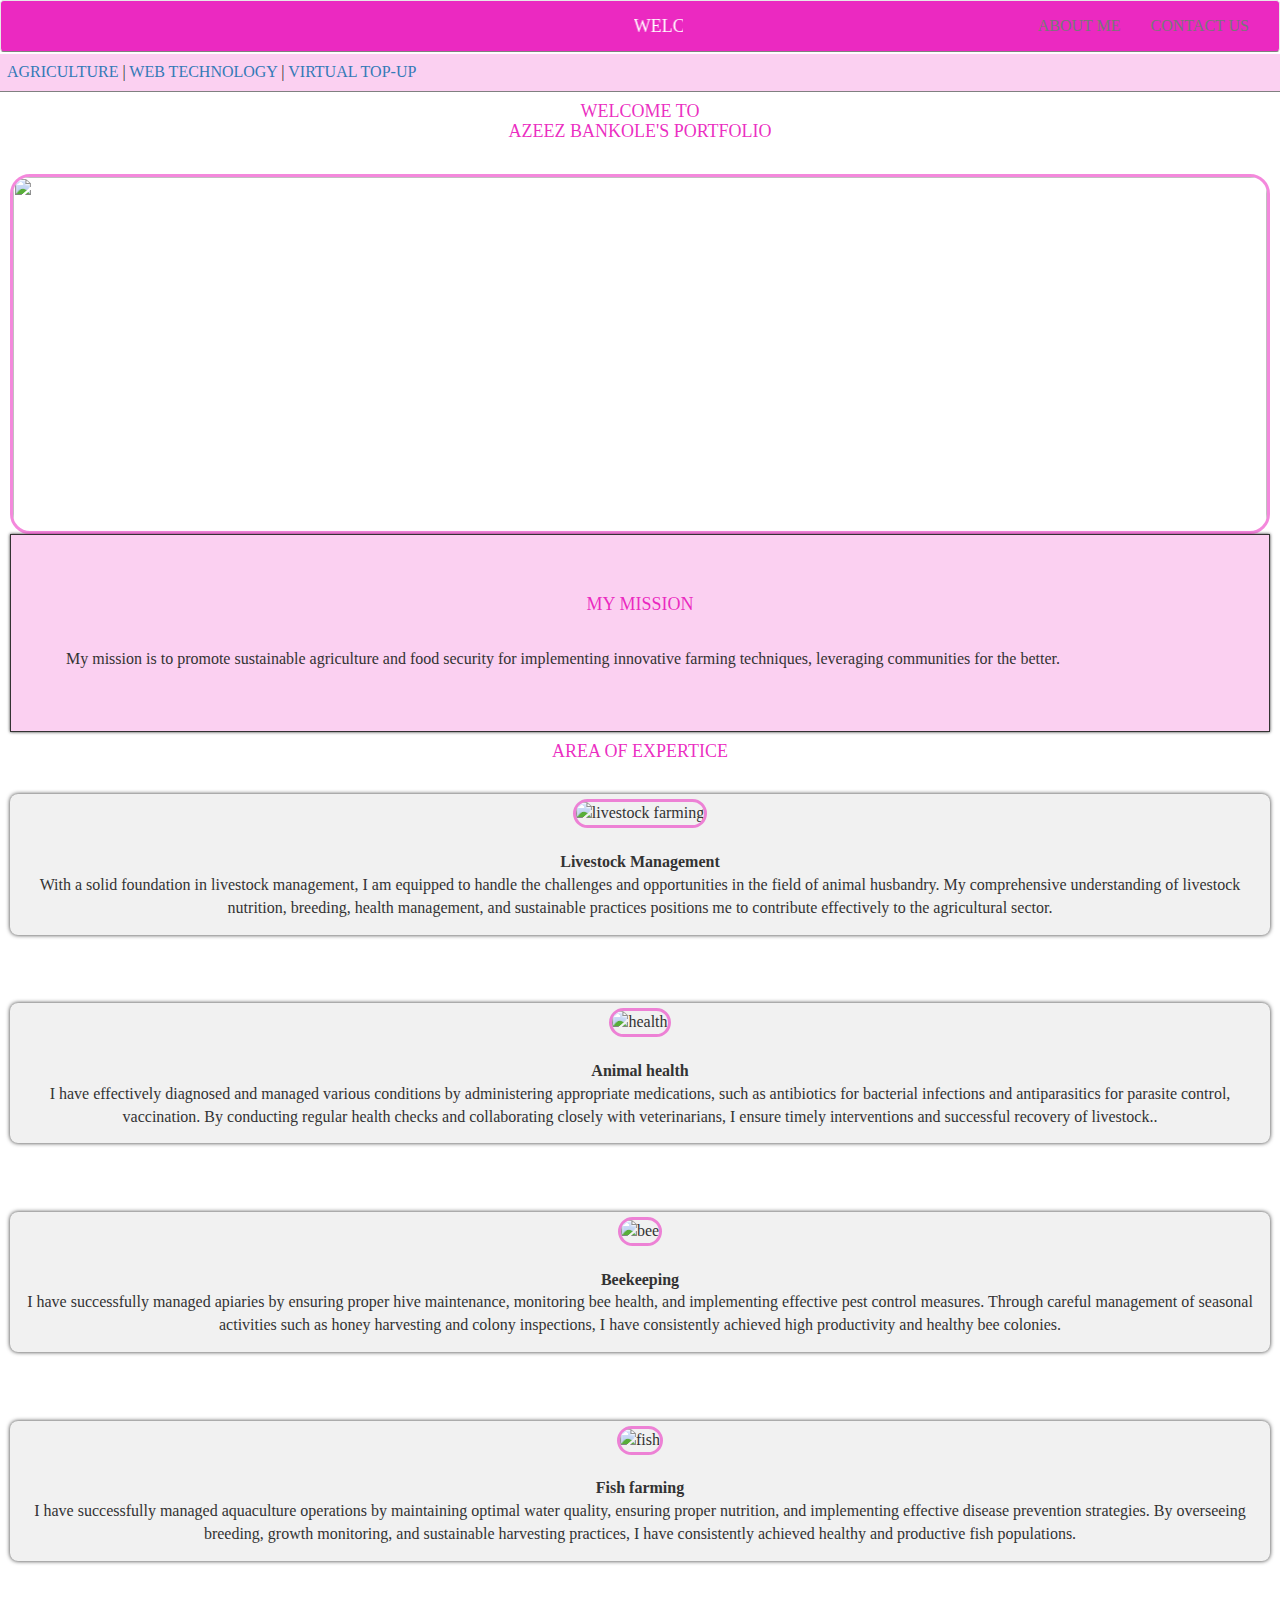
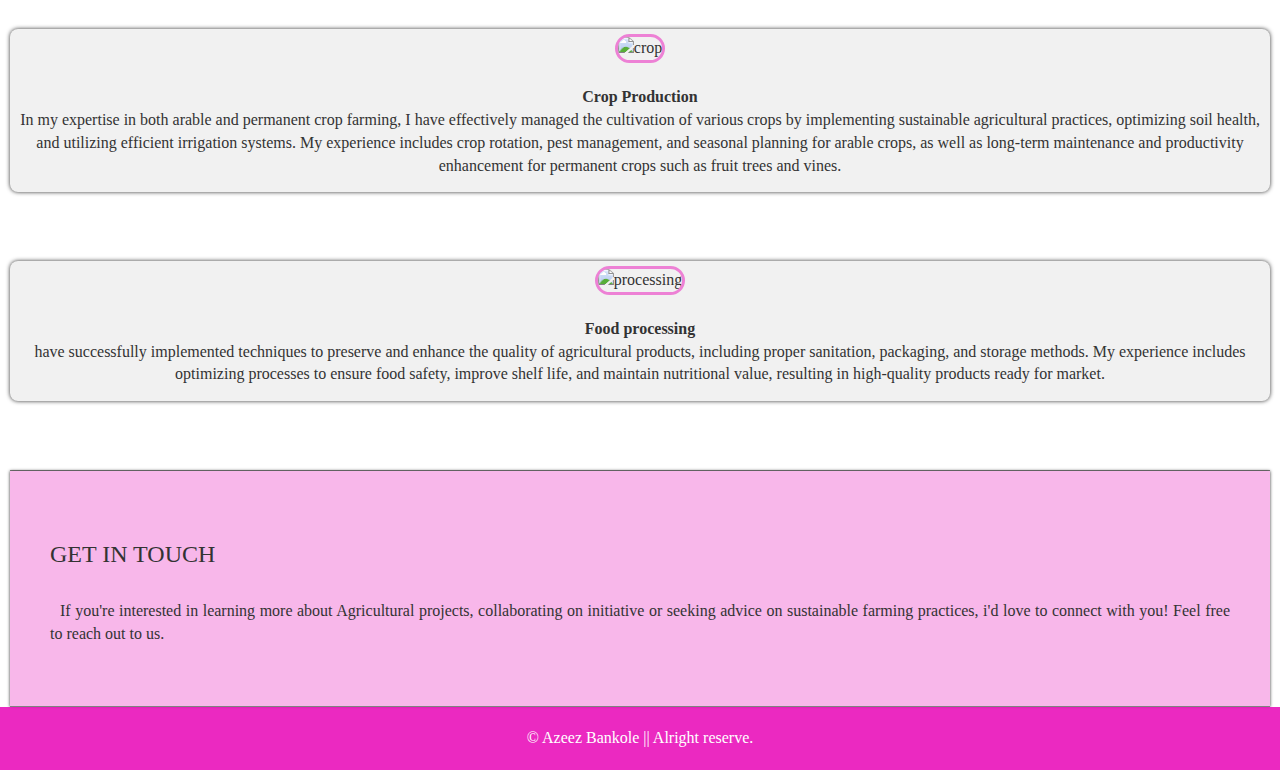
==== commit 5cd9e47b: "Update index.html" ====
--- a/index.html
+++ b/index.html
@@ -75,7 +75,7 @@
                 
                      <br> <br> <br>
                     <div class="image">
-                <p> <img src="https://tunstelecom.com.ng/wp-content/uploads/2023/12/IMG_20221231_115736_773_transcpr-scaled.jpg" style="width: 95%" alt="bee"> <br> <br>
+                <p> <img src="https://tunstelecom.com.ng/wp-content/uploads/2023/12/IMG_20221231_115736_773_transcpr-scaled.jpg" style="width: 95%; height: 30vh" alt="bee"> <br> <br>
                 <b> Beekeeping</b> <br> I have successfully managed apiaries by ensuring proper hive maintenance, monitoring bee health, and implementing effective pest control
                     measures. Through careful management of seasonal activities such as honey harvesting and colony inspections, I have consistently achieved high 
                     productivity and healthy bee colonies. </p> 
